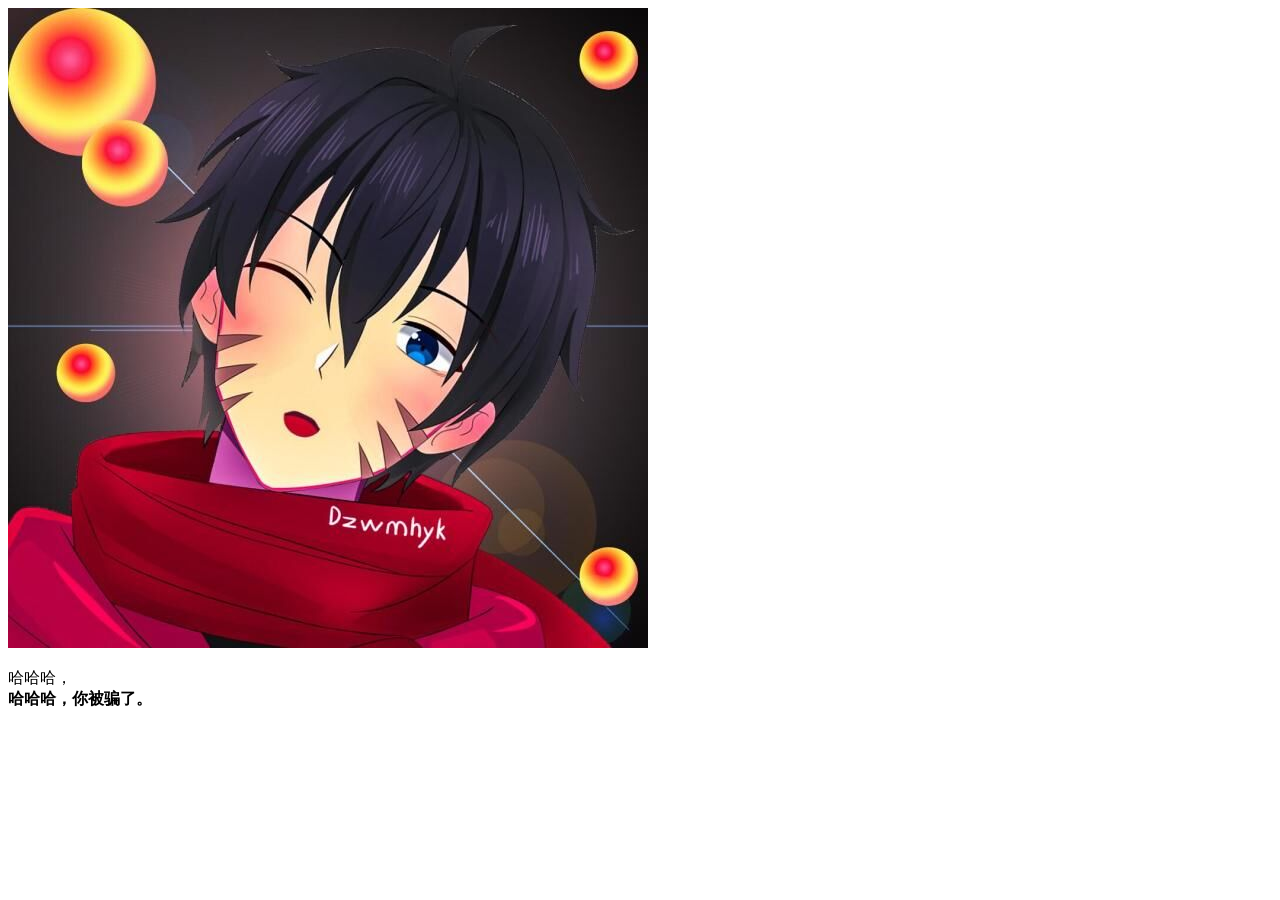
==== hh.html @ 973ad8e3 "Add files via upload" ====
<!DOCTYPE html>
<html lang="en">

<head>
    <meta charset="UTF-8">
    <meta http-equiv="X-UA-Compatible" content="IE=edge">
    <meta name="viewport" content="width=device-width, initial-scale=1.0">
    <title>陨莫的小破站</title>
</head>

<body>
    <a href="https://space.bilibili.com/417937554"><img src="QQ图片20221005130624.jpg" alt="世界上最帅的人">
    </a>
    <p>哈哈哈，<br><b>哈哈哈，你被骗了。</b></p>

</body>

</html>
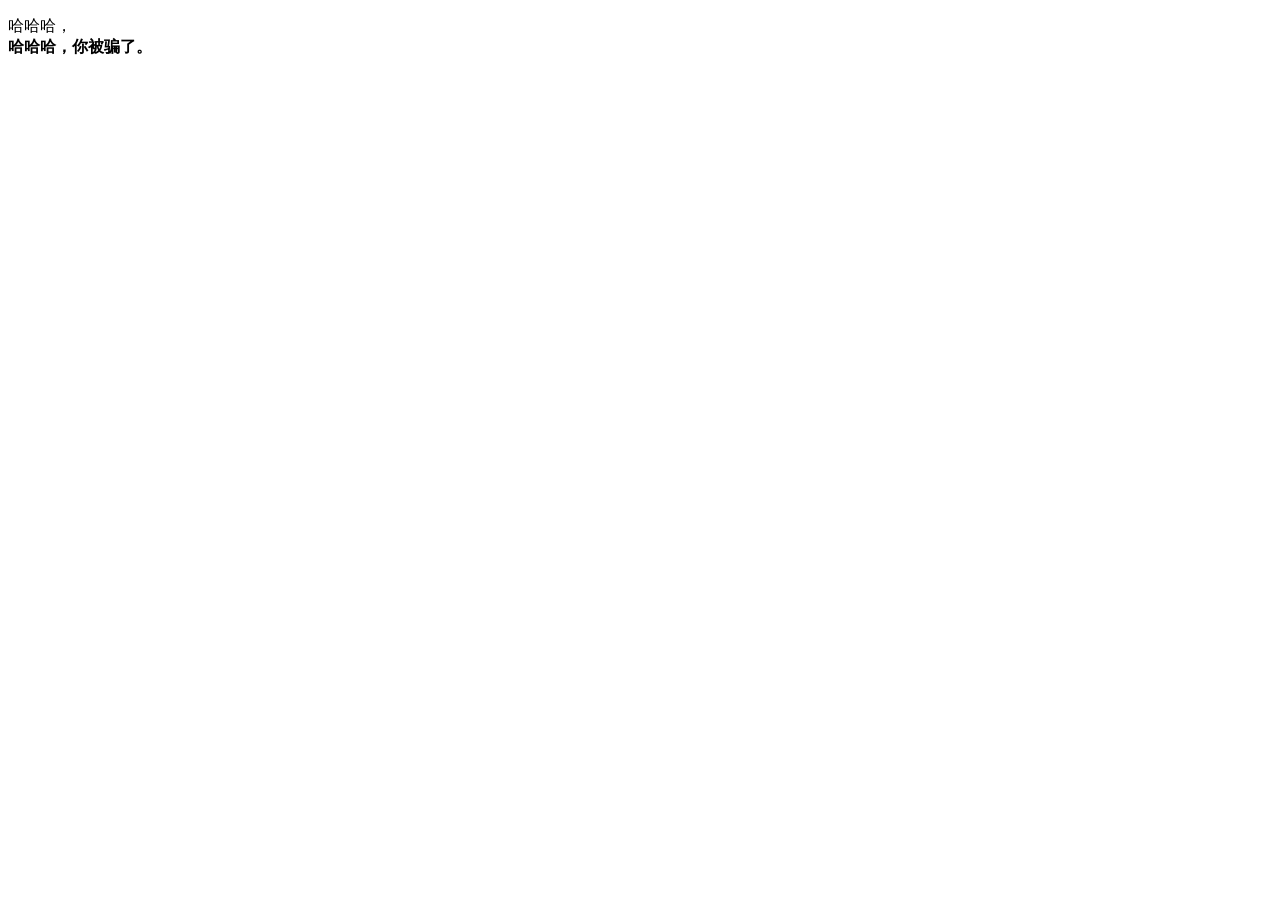
==== commit e7b183fd: "Update hh.html" ====
--- a/hh.html
+++ b/hh.html
@@ -9,10 +9,10 @@
 </head>
 
 <body>
-    <a href="https://space.bilibili.com/417937554"><img src="QQ图片20221005130624.jpg" alt="世界上最帅的人">
+    <a href="游戏1.5.html><img src="QQ图片20221005130624.jpg" alt="世界上最帅的人">
     </a>
     <p>哈哈哈，<br><b>哈哈哈，你被骗了。</b></p>
 
 </body>
 
-</html>+</html>
